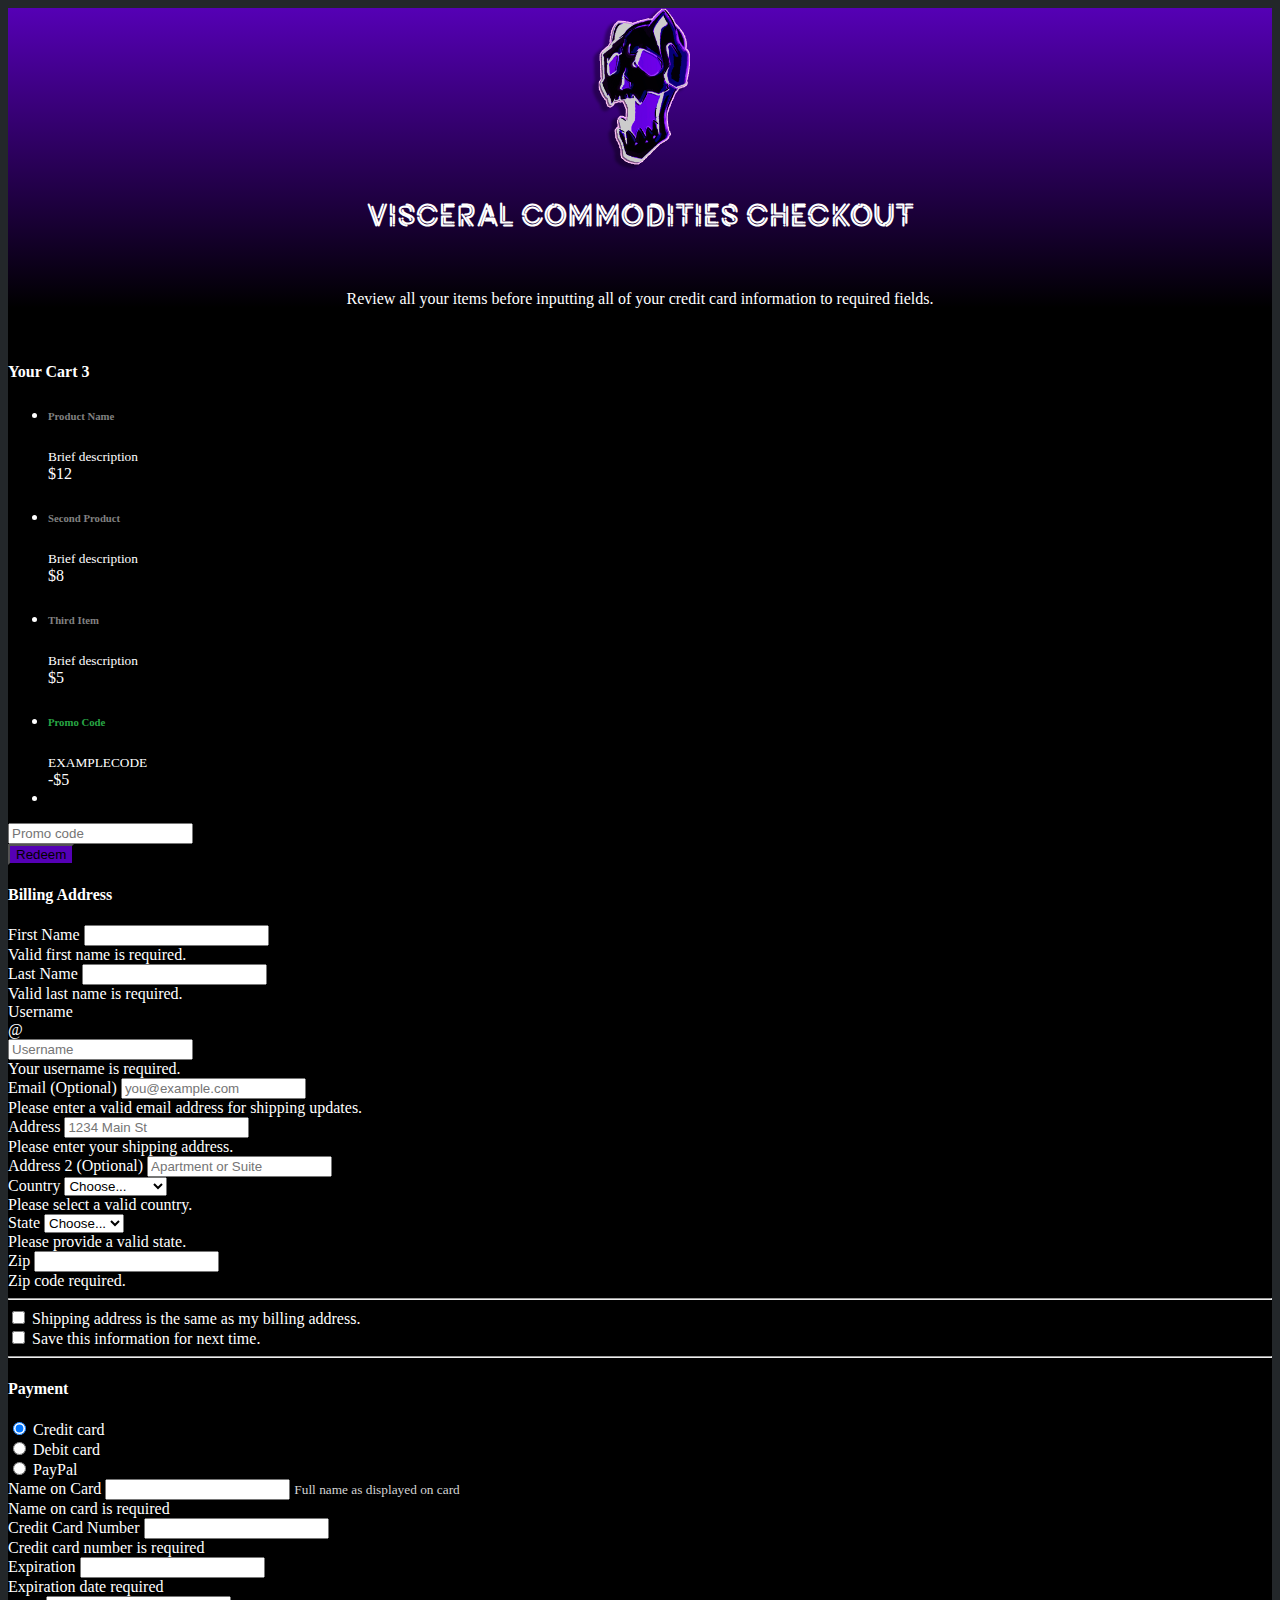
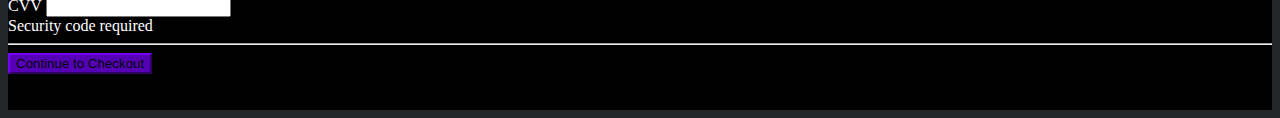
==== checkout.html @ cee32bb4 "implementing checkout and other color changes" ====
<!doctype html>
<html lang="en">

<head>
    <!-- Required meta tags -->
    <meta charset="utf-8">
    <meta name="viewport" content="width=device-width, initial-scale=1, shrink-to-fit=no">

    <!-- Bootstrap CSS -->
    <link rel="stylesheet" href="https://cdn.jsdelivr.net/npm/bootstrap@4.5.3/dist/css/bootstrap.min.css"
        integrity="sha384-TX8t27EcRE3e/ihU7zmQxVncDAy5uIKz4rEkgIXeMed4M0jlfIDPvg6uqKI2xXr2" crossorigin="anonymous">
    <link rel="stylesheet" href="checkout.css">
    <title>Visceral Commodities</title>
</head>

<body>

    <!-- ---
    layout: examples
    title: Checkout example
    extra_css: "form-validation.css"
    extra_js: "form-validation.js"
    body_class: "bg-light"
    --- -->

    <div class="jumbotron jumbotron-fluid">
        <div class="container">
                <a href="index.html">
                        <img class="d-block mx-auto mb-4" src="logothing.png" alt="Logo" width="99.14px" height="162.86px">
                </a>
          <h1 class="display-4">Visceral Commodities Checkout</h1>
<br>
          <p class="lead">
                Review all your items before inputting all of your credit card information to required fields.
            </p>
        </div>
      </div>

    <div class="container">
<br>
        <div class="row">
            <div class="col-md-4 order-md-2 mb-4">
                <h4 class="d-flex justify-content-between align-items-center mb-3">
                    <span class="cart text-muted">Your Cart</span>
                    <span class="badge badge-secondary badge-pill">3</span>
                </h4>
                <ul class="list-group mb-3">
                    <li class="list-group-item d-flex justify-content-between lh-condensed">
                        <div>
                            <h6 class="my-0">Product Name</h6>
                            <small class="text-muted">Brief description</small>
                        </div>
                        <span class="text-muted">$12</span>
                    </li>
                    <li class="list-group-item d-flex justify-content-between lh-condensed">
                        <div>
                            <h6 class="my-0">Second Product</h6>
                            <small class="text-muted">Brief description</small>
                        </div>
                        <span class="text-muted">$8</span>
                    </li>
                    <li class="list-group-item d-flex justify-content-between lh-condensed">
                        <div>
                            <h6 class="my-0">Third Item</h6>
                            <small class="text-muted">Brief description</small>
                        </div>
                        <span class="text-muted">$5</span>
                    </li>
                    <li class="list-group-item d-flex justify-content-between bg-light">
                        <div class="text-success">
                            <h6 class="promo my-0">Promo Code</h6>
                            <small>EXAMPLECODE</small>
                        </div>
                        <span class="text-success">-$5</span>
                    </li>
                    <li class="list-group-item d-flex justify-content-between">
                        <span class="total">Total (CAD)</span>
                        <strong class="total">$20</strong>
                    </li>
                </ul>

                <form class="card p-2">
                    <div class="input-group">
                        <input type="text" class="form-control" placeholder="Promo code">
                        <div class="input-group-append">
                            <button type="submit" class="btn btn-secondary">Redeem</button>
                        </div>
                    </div>
                </form>
            </div>
            <div class="col-md-8 order-md-1">
                <h4 class="mb-3">Billing Address</h4>
                <form class="needs-validation" novalidate>
                    <div class="row">
                        <div class="col-md-6 mb-3">
                            <label for="firstName">First Name</label>
                            <input type="text" class="form-control" id="firstName" placeholder="" value="" required>
                            <div class="invalid-feedback">
                                Valid first name is required.
                            </div>
                        </div>
                        <div class="col-md-6 mb-3">
                            <label for="lastName">Last Name</label>
                            <input type="text" class="form-control" id="lastName" placeholder="" value="" required>
                            <div class="invalid-feedback">
                                Valid last name is required.
                            </div>
                        </div>
                    </div>

                    <div class="mb-3">
                        <label for="username">Username</label>
                        <div class="input-group">
                            <div class="input-group-prepend">
                                <span class="input-group-text">@</span>
                            </div>
                            <input type="text" class="form-control" id="username" placeholder="Username" required>
                            <div class="invalid-feedback" style="width: 100%;">
                                Your username is required.
                            </div>
                        </div>
                    </div>

                    <div class="mb-3">
                        <label for="email">Email <span class="text-muted">(Optional)</span></label>
                        <input type="email" class="form-control" id="email" placeholder="you@example.com">
                        <div class="invalid-feedback">
                            Please enter a valid email address for shipping updates.
                        </div>
                    </div>

                    <div class="mb-3">
                        <label for="address">Address</label>
                        <input type="text" class="form-control" id="address" placeholder="1234 Main St" required>
                        <div class="invalid-feedback">
                            Please enter your shipping address.
                        </div>
                    </div>

                    <div class="mb-3">
                        <label for="address2">Address 2 <span class="text-muted">(Optional)</span></label>
                        <input type="text" class="form-control" id="address2" placeholder="Apartment or Suite">
                    </div>

                    <div class="row">
                        <div class="col-md-5 mb-3">
                            <label for="country">Country</label>
                            <select class="custom-select d-block w-100" id="country" required>
                                <option value="">Choose...</option>
                                <option>United States</option>
                            </select>
                            <div class="invalid-feedback">
                                Please select a valid country.
                            </div>
                        </div>
                        <div class="col-md-4 mb-3">
                            <label for="state">State</label>
                            <select class="custom-select d-block w-100" id="state" required>
                                <option value="">Choose...</option>
                                <option>California</option>
                            </select>
                            <div class="invalid-feedback">
                                Please provide a valid state.
                            </div>
                        </div>
                        <div class="col-md-3 mb-3">
                            <label for="zip">Zip</label>
                            <input type="text" class="form-control" id="zip" placeholder="" required>
                            <div class="invalid-feedback">
                                Zip code required.
                            </div>
                        </div>
                    </div>
                    <hr class="mb-4">
                    <div class="custom-control custom-checkbox">
                        <input type="checkbox" class="custom-control-input" id="same-address">
                        <label class="custom-control-label" for="same-address">Shipping address is the same as my
                            billing address.</label>
                    </div>
                    <div class="custom-control custom-checkbox">
                        <input type="checkbox" class="custom-control-input" id="save-info">
                        <label class="custom-control-label" for="save-info">Save this information for next time.</label>
                    </div>
                    <hr class="mb-4">

                    <h4 class="mb-3">Payment</h4>

                    <div class="d-block my-3">
                        <div class="custom-control custom-radio">
                            <input id="credit" name="paymentMethod" type="radio" class="custom-control-input" checked
                                required>
                            <label class="custom-control-label" for="credit">Credit card</label>
                        </div>
                        <div class="custom-control custom-radio">
                            <input id="debit" name="paymentMethod" type="radio" class="custom-control-input" required>
                            <label class="custom-control-label" for="debit">Debit card</label>
                        </div>
                        <div class="custom-control custom-radio">
                            <input id="paypal" name="paymentMethod" type="radio" class="custom-control-input" required>
                            <label class="custom-control-label" for="paypal">PayPal</label>
                        </div>
                    </div>
                    <div class="row">
                        <div class="col-md-6 mb-3">
                            <label for="cc-name">Name on Card</label>
                            <input type="text" class="form-control" id="cc-name" placeholder="" required>
                            <small class="cardText text-muted">Full name as displayed on card</small>
                            <div class="invalid-feedback">
                                Name on card is required
                            </div>
                        </div>
                        <div class="col-md-6 mb-3">
                            <label for="cc-number">Credit Card Number</label>
                            <input type="text" class="form-control" id="cc-number" placeholder="" required>
                            <div class="invalid-feedback">
                                Credit card number is required
                            </div>
                        </div>
                    </div>
                    <div class="row">
                        <div class="col-md-3 mb-3">
                            <label for="cc-expiration">Expiration</label>
                            <input type="text" class="form-control" id="cc-expiration" placeholder="" required>
                            <div class="invalid-feedback">
                                Expiration date required
                            </div>
                        </div>
                        <div class="col-md-3 mb-3">
                            <label for="cc-cvv">CVV</label>
                            <input type="text" class="form-control" id="cc-cvv" placeholder="" required>
                            <div class="invalid-feedback">
                                Security code required
                            </div>
                        </div>
                    </div>
                    <hr class="mb-4">
                    <button class="btn btn-primary btn-lg btn-block" type="submit">Continue to Checkout</button>
                </form>
            </div>
        </div>

<br>
<br>

        <!-- <footer class="my-5 pt-5 text-muted text-center text-small">
            <p class="mb-1">&copy; 2017-{{ site.time | date: "%Y" }} Company Name</p>
            <ul class="list-inline">
                <li class="list-inline-item"><a href="#">Privacy</a></li>
                <li class="list-inline-item"><a href="#">Terms</a></li>
                <li class="list-inline-item"><a href="#">Support</a></li>
            </ul>
        </footer> -->
    </div>


    <script src="https://code.jquery.com/jquery-3.5.1.slim.min.js"
        integrity="sha384-DfXdz2htPH0lsSSs5nCTpuj/zy4C+OGpamoFVy38MVBnE+IbbVYUew+OrCXaRkfj"
        crossorigin="anonymous"></script>
    <script src="https://cdn.jsdelivr.net/npm/bootstrap@4.5.3/dist/js/bootstrap.bundle.min.js"
        integrity="sha384-ho+j7jyWK8fNQe+A12Hb8AhRq26LrZ/JpcUGGOn+Y7RsweNrtN/tE3MoK7ZeZDyx"
        crossorigin="anonymous"></script>
</body>

</html>
---- checkout.css ----
/* Checkout Page */

@font-face{
    font-family: futuristicfont;
    src: url(futuristicfont.ttf);
} 

html{
    background-color: #23272A;
}
body{
    color: black;
    background: black;
    background-color: black;
}
.jumbotron{
    background: linear-gradient(#5500b5, #000000);
    text-align: center;
    color: white;

    /* border-top-style: solid double;
        border-top-width: 2px;
        border-top-color: #5500b5;
    border-top-style: solid double;
        border-bottom-width: 2px;
        border-bottom-color: #5500b5; */
}
h1{
    font: futuristicfont;
    font-family: futuristicfont;
}
.row{
    background: black;
}
.mb-3{
    color: white;
}
h6{
    color: grey;
}
.promo{
    color: #28a745;
}
.custom-control-label{
    color: white;
}
.cardText{
    color: lightgray;
}
.total{
    color: black;
}
.btn{
    background-color: #5500b5;
}
.btn-primary{
    /* border: solid; */
    border-color: #5500b5;
}
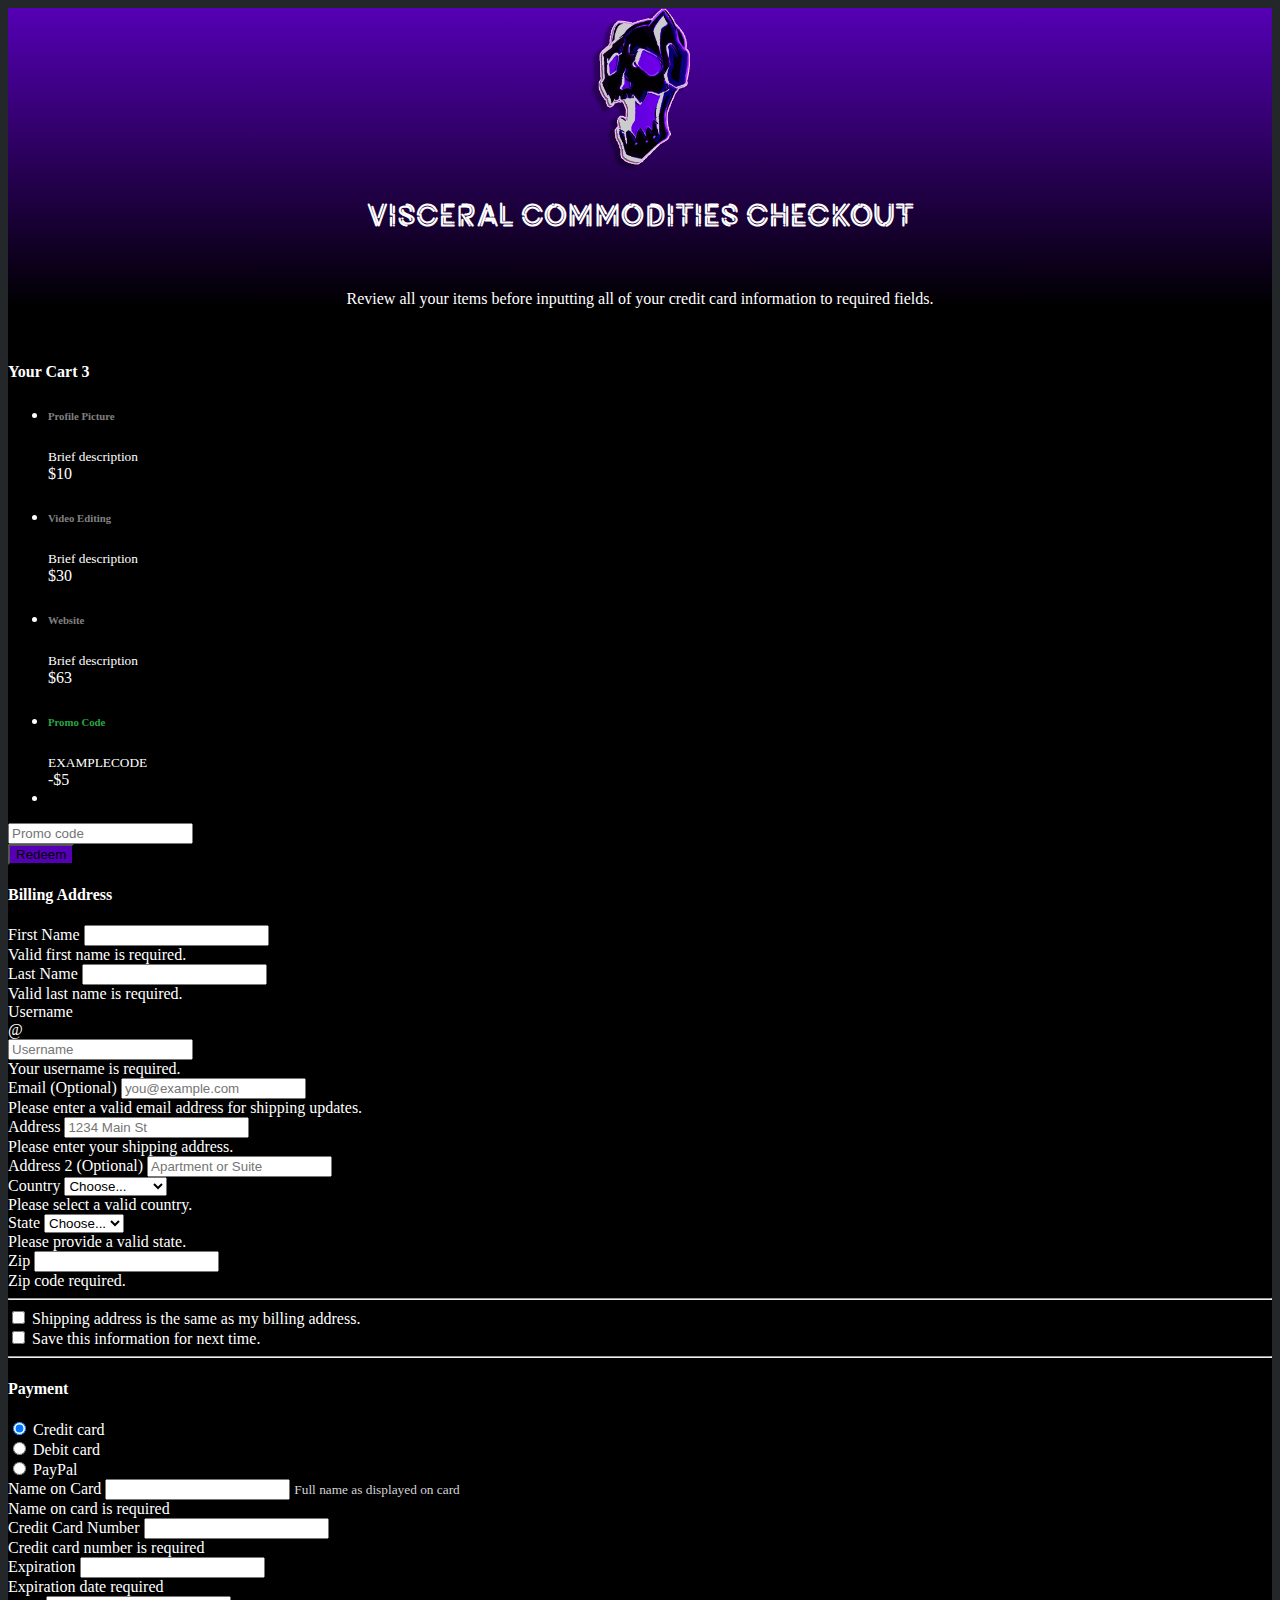
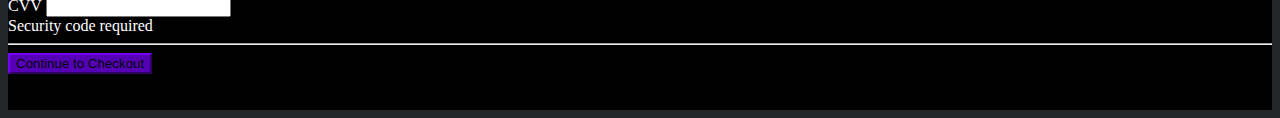
==== commit 85444e5b: "checkout text changes" ====
--- a/checkout.html
+++ b/checkout.html
@@ -5,6 +5,9 @@
     <!-- Required meta tags -->
     <meta charset="utf-8">
     <meta name="viewport" content="width=device-width, initial-scale=1, shrink-to-fit=no">
+
+    <link href="assets/img/vcLogo.png" rel="icon">
+    <link href="assets/img/apple-touch-icon.png" rel="apple-touch-icon">
 
     <!-- Bootstrap CSS -->
     <link rel="stylesheet" href="https://cdn.jsdelivr.net/npm/bootstrap@4.5.3/dist/css/bootstrap.min.css"
@@ -47,24 +50,24 @@
                 <ul class="list-group mb-3">
                     <li class="list-group-item d-flex justify-content-between lh-condensed">
                         <div>
-                            <h6 class="my-0">Product Name</h6>
+                            <h6 class="my-0">Profile Picture</h6>
                             <small class="text-muted">Brief description</small>
                         </div>
-                        <span class="text-muted">$12</span>
+                        <span class="text-muted">$10</span>
                     </li>
                     <li class="list-group-item d-flex justify-content-between lh-condensed">
                         <div>
-                            <h6 class="my-0">Second Product</h6>
+                            <h6 class="my-0">Video Editing</h6>
                             <small class="text-muted">Brief description</small>
                         </div>
-                        <span class="text-muted">$8</span>
+                        <span class="text-muted">$30</span>
                     </li>
                     <li class="list-group-item d-flex justify-content-between lh-condensed">
                         <div>
-                            <h6 class="my-0">Third Item</h6>
+                            <h6 class="my-0">Website</h6>
                             <small class="text-muted">Brief description</small>
                         </div>
-                        <span class="text-muted">$5</span>
+                        <span class="text-muted">$63</span>
                     </li>
                     <li class="list-group-item d-flex justify-content-between bg-light">
                         <div class="text-success">
@@ -74,8 +77,8 @@
                         <span class="text-success">-$5</span>
                     </li>
                     <li class="list-group-item d-flex justify-content-between">
-                        <span class="total">Total (CAD)</span>
-                        <strong class="total">$20</strong>
+                        <span class="total">Total (USD)</span>
+                        <strong class="total">$98</strong>
                     </li>
                 </ul>
 
